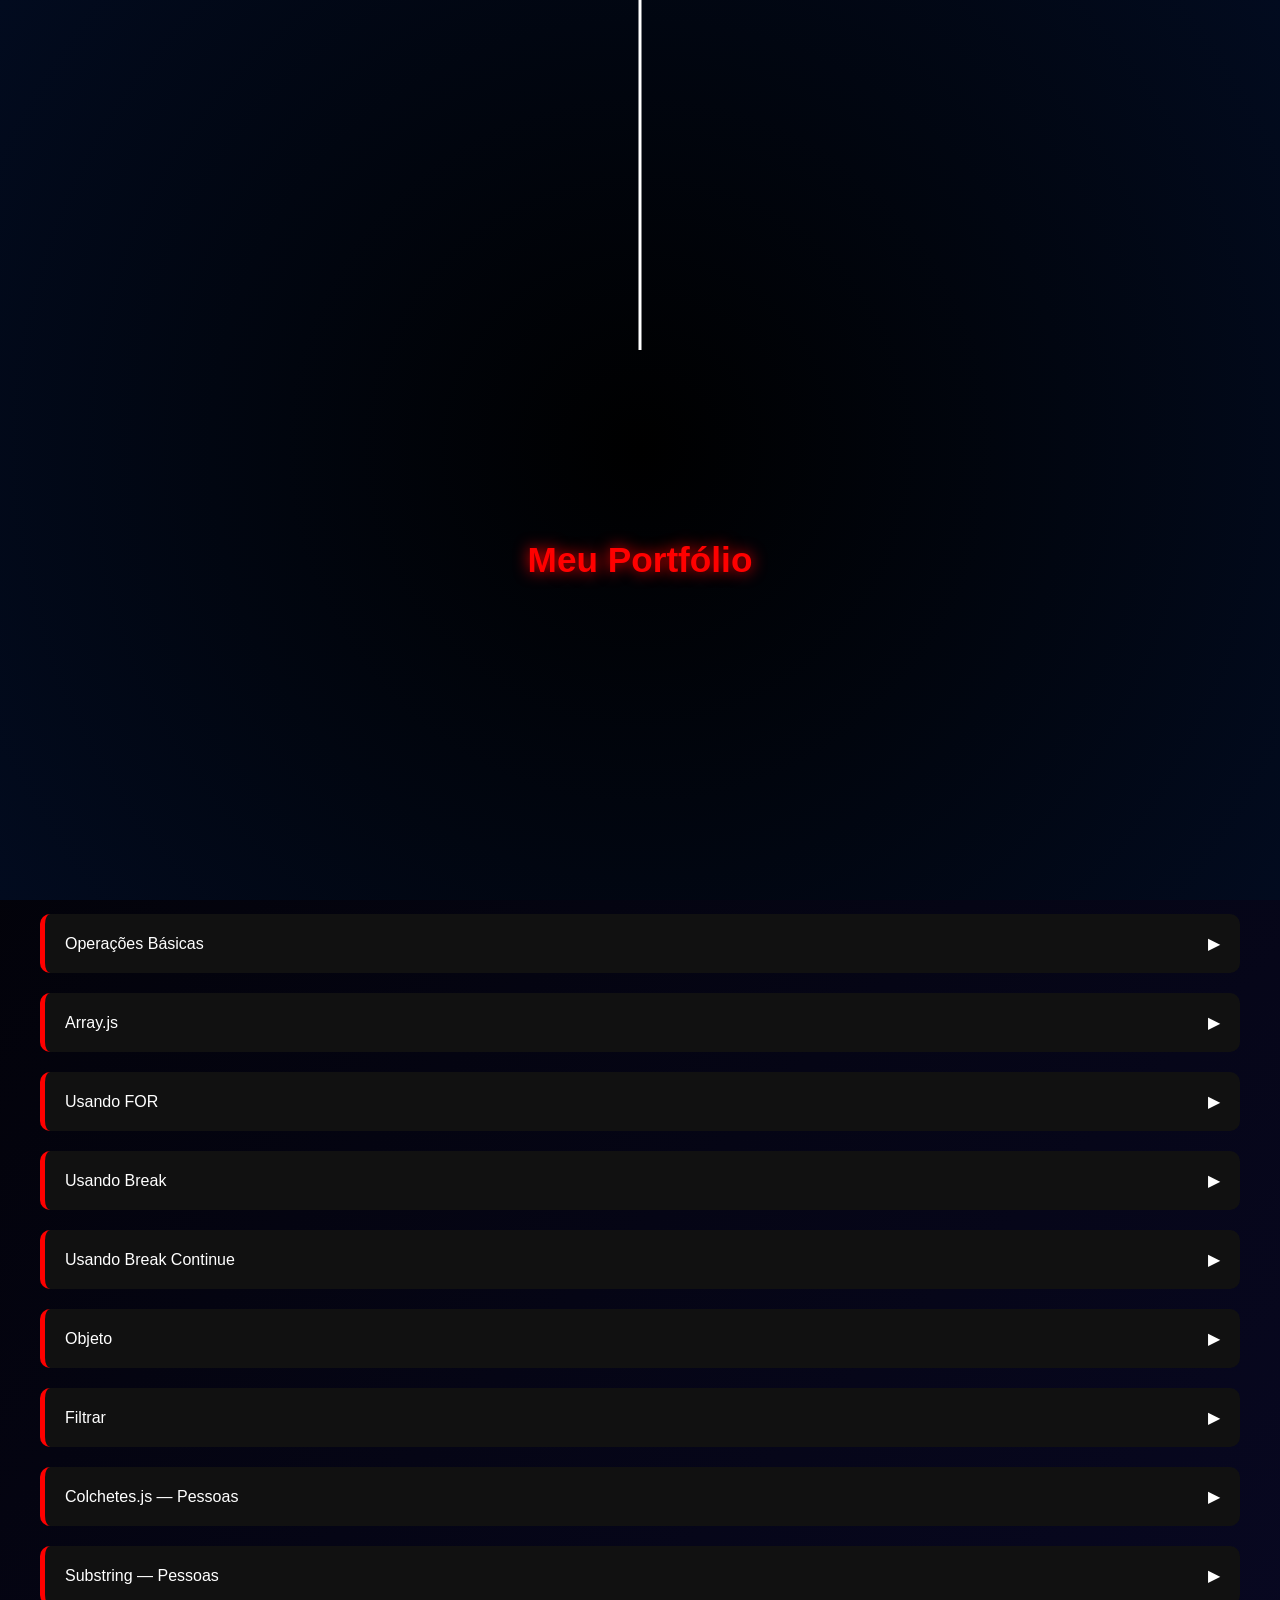
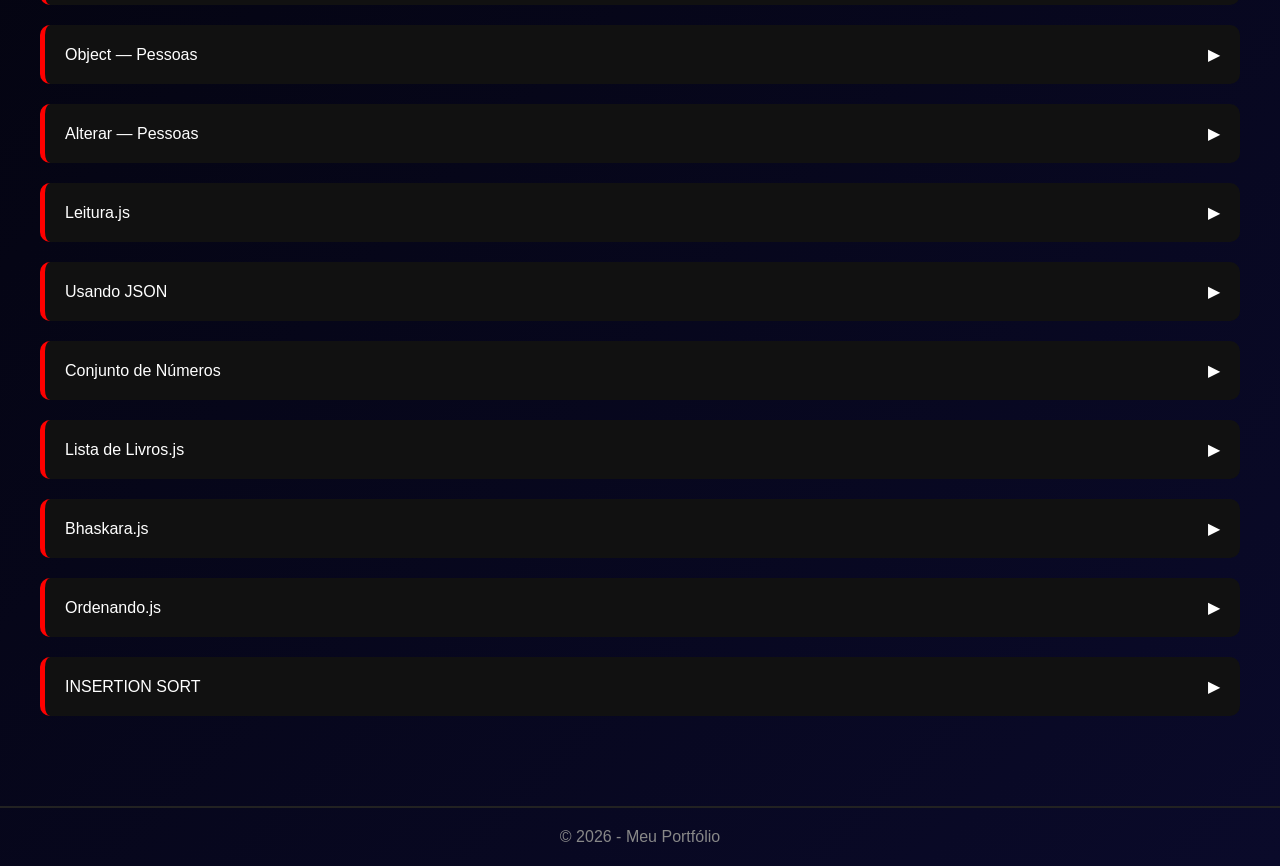
==== index.html @ 5f14a4e6 "Update index.html" ====
<!DOCTYPE html>
<html lang="pt-br">

<head>
    <meta charset="UTF-8">
    <meta name="viewport" content="width=device-width, initial-scale=1.0">
    <title>Portfólio - Desenvolvedora</title>
    <link rel="stylesheet" href="style.css">
</head>

<body>

    <!-- INTRO ANIMADA -->
    <div id="intro">
        <div class="teia"></div>



        <h1 class="intro-text">Meu Portfólio</h1>
    </div>

    <header>
        <h1>Portifólio Isah Beatriz</h1>
        <p>Projetos e atividades desenvolvidas em aula</p>

        <nav>
            <ul>
                <li onclick="mostrarSecao('JavaScript')">JavaScript</li>
                <li onclick="mostrarSecao('html')">HTML</li>
                <li onclick="mostrarSecao('gamma')">Gamma</li>
                <li onclick="mostrarSecao('jogos')">Jogos</li>
                <li onclick="mostrarSecao('mobile')">Mobile</li>
            </ul>
        </nav>
    </header>

    <main>

        <!-- JavaScript -->
        <section id="JavaScript" class="secao ativa">
            <h2>Projetos em JavaScript</h2>

            <div class="card">
                <div class="card-header" onclick="toggleCard(this)">
                    <span>Carro</span>
                    <span class="seta">▶</span>
                </div>

                <div class="card-content">
                    <p>Local do Arquivo: carro.js</p>
                    <pre>
carro1= "fusca";
carro2="uno";

kmcarro1=6;
kmcarro2=4;

precokm1= 20;
precokm2= 35;

totalcarro1= kmcarro1*precokm1;
totalcarro2= kmcarro2*precokm2;

console.log("O total do", carro1, "é:", totalcarro1);
console.log("O total do", carro2, "é:", totalcarro2);
        </pre>
                </div>
            </div>

            <div class="card">
                <div class="card-header" onclick="toggleCard(this)">
                    <span>Selection Sort</span>
                    <span class="seta">▶</span>
                </div>

                <div class="card-content">
                    <p>Local do Arquivo: selectionSort.js</p>
                    <pre>
function selectionSort(arr) { //Define a função que recebe um array arr como parâmetro.
    for(let i = 0; i < arr.length; i++) { //Este é o loop externo. Ele percorre todo o array.
        // A variável i representa a posição atual que estamos tentando preencher com o valor correto
        // (o menor valor restante).
        let min = i; //Aqui, assumimos temporariamente que o menor valor do que resta do array está na posição i.
        // Guardamos esse índice na variável min.
        for(let j = i+1; j < arr.length; j++) { //Este é o loop interno. Ele começa em i + 1 (a próxima posição)
            // e vai até o final do array para procurar se existe algum número ainda menor que o que está em arr[min].
            if(arr[j] < arr[min]) min = j; //Se encontrarmos um valor na posição j que seja menor
            // que o valor na posição min, atualizamos min para ser o novo índice j.
            // Atenção: aqui apenas guardamos a posição do menor número, ainda não trocamos nada.
        } //Fim do loop interno. Agora temos certeza de que min é o índice do menor elemento da parte não ordenada.
        [arr[i], arr[min]] = [arr[min], arr[i]]; //Esta linha usa destructuring assignment para trocar
        // os valores de lugar. O valor que estava em arr[i] vai para a posição arr[min] e vice-versa.
        // É o momento em que o menor valor encontrado "vai para o início" da parte não ordenada.
    } //Fim do loop externo. Repetimos o processo para a próxima posição i.
    return arr; //Após organizar todos os elementos, a função retorna o array agora ordenado.
}
        </pre>
                </div>


            </div>

            <div class="card">
                <div class="card-header" onclick="toggleCard(this)">
                    <span>Média_se</span>
                    <span class="seta">▶</span>
                </div>

                <div class="card-content">
                    <p>Local do Arquivo: média_se.js</p>
                    <pre>
let aluno="Robson";
let n1=99;
let n2=100;
let n3=99;
let n4=100;
let media=0;
let result="";
media=(n1+n2+n3+n4)/4;
if(media>=70){
result="aprovado"
}else{
    result="reprovado"
}
console.log("O aluno " +aluno+ " tem a média "+media+" e está: "+result);
        </pre>
                </div>
            </div>

            <div class="card">
                <div class="card-header" onclick="toggleCard(this)">
                    <span>Notas</span>
                    <span class="seta">▶</span>
                </div>

                <div class="card-content">
                    <p>Local do Arquivo: notas.js</p>
                    <pre>
aluno="pedro";
nota1=5;
nota2=2;
nota3=7;
nota4=4;
media=(nota1+nota2+nota3+nota4)/4;
console.log("o aluno",aluno,"tem a media",media);
        </pre>
                </div>
            </div>

            </div>

            <div class="card">
                <div class="card-header" onclick="toggleCard(this)">
                    <span>Teste.js</span>
                    <span class="seta">▶</span>
                </div>

                <div class="card-content">
                    <p>Local do Arquivo: teste.js</p>
                    <pre>
console.log("hello world");
console.log(0123456789);
console.log("isabelly");
x=8+9;
console.log(x);
y=81;
z=9;
t=y+z;
console.log(t);
console.log("o resultado é:",t);
console.log("o outro resultado é:",x);
        </pre>
                </div>
            </div>

            </div>

            <div class="card">
                <div class="card-header" onclick="toggleCard(this)">
                    <span>Teste.js 2</span>
                    <span class="seta">▶</span>
                </div>

                <div class="card-content">
                    <p>Local do Arquivo: teste2.js</p>
                    <pre>
b=5;
a=12;
t=b*a/2;
console.log("O valor da area é:",t);
        </pre>
                </div>
            </div>


            </div>

            <div class="card">
                <div class="card-header" onclick="toggleCard(this)">
                    <span>Triângulo</span>
                    <span class="seta">▶</span>
                </div>

                <div class="card-content">
                    <p>Local do Arquivo: teste3.js</p>
                    <pre>
delta=0;
b=5;
a=2;
c=8;
x=b*b*4*a*c;
console.log("o valor é, delta", x);
        </pre>
                </div>
            </div>

            </div>

            <div class="card">
                <div class="card-header" onclick="toggleCard(this)">
                    <span>Variáveis</span>
                    <span class="seta">▶</span>
                </div>

                <div class="card-content">
                    <p>Local do Arquivo: variáveis</p>
                    <pre>
let a = 40;
let b = 10;
let c = 20;
let total = 0;
let totald = 0;
let x = c;
x = 5;
total = a + b + c;      
totald = a + b + c / x;  
console.log("valor do total é:", total);
console.log("valor do totald é:", totald);
console.log(outraconta());
console.log(media())

//inicio da function

function outraconta(){
    var d=10;
    var e=20;
    var f=30;
    var tot=0;
    var totd=0;
    var xx=100
    tot= d+e+f;
    totd = (d+e+f)/xx;
    //console.log ("valor de tot é", tot);
    //console.log ("valor de totd é", totd);
    return tot;
    return totd;
   }


   function media(){
    let nfinal=0;
    n1=30;
    n2=90;
    n3=100;
    nfinal=(n1+n2+n3)/3
    console.log ('a média final do aluno é', nfinal.toFixed(2));
   }
        </pre>
                </div>
            </div>

            </div>

            <div class="card">
                <div class="card-header" onclick="toggleCard(this)">
                    <span>Operações Básicas </span>
                    <span class="seta">▶</span>
                </div>

                <div class="card-content">
                    <p>Local do Arquivo: opercaobasica.js</p>
                    <pre>
function soma(a, b){
    return a + b
}

function subtracao(a, b){
    return a - b
}
function multiplicacao(a, b){
    return a * b
}
function divisao(a, b){
    return a / b
}

n1 = 30
n2 = 20


console.log(`O resultado da soma entre ${n1} e ${n2} é: ${soma(n1, n2)}`)
console.log(`O resultado da subtracao entre ${n1} e ${n2} é: ${subtracao(n1, n2)}`)
console.log(`O resultado da multiplicacao entre ${n1} e ${n2} é: ${multiplicacao(n1, n2)}`)
console.log(`O resultado da divisao entre ${n1} e ${n2} é: ${divisao(n1, n2)}`)
        </pre>
                </div>
            </div>

            </div>

            <div class="card">
                <div class="card-header" onclick="toggleCard(this)">
                    <span>Array.js</span>
                    <span class="seta">▶</span>
                </div>

                <div class="card-content">
                    <p>Local do Arquivo: array.js</p>
                    <pre>
let frutas = ["maça", "banana", "laranja"];

console.log(frutas);
console.log(frutas.length);
console.log("="*30);

frutas.push("manga");
console.log(frutas)
console.log(frutas.length);

frutas.pop();
frutas.pop();
frutas.pop();
frutas.pop();
console.log(frutas)
console.log(frutas.length);

frutas.push('uva')
frutas.push('amora')
frutas.push("mixirica","abacate","abacaxi")
console.log(frutas)
console.log(frutas.length);

console.log(frutas[1])
console.log("O total de registro é de",frutas.length)

frutas.unshift("cereja")
console.log(frutas)
console.log(frutas.length)
   
        </pre>
                </div>
            </div>

            </div>

            <div class="card">
                <div class="card-header" onclick="toggleCard(this)">
                    <span>Usando FOR</span>
                    <span class="seta">▶</span>
                </div>

                <div class="card-content">
                    <p>Local do Arquivo: usando for.js</p>
                    <pre>
import frutaLista from "./array.js"

"use strict"

let notas = [8, 7, 6, 9, 10]
let soma = 0

for (let i = 0; i < notas.length; i++){
    soma += notas[i]
}

let media = soma / notas.length
console.log("A media das notas é:",media)

console.log('='*30)

for (let i = 1; i <= 5; i++){
    console.log('contando', i)
}


console.log('='*30)
console.log('Tabuada')

for (let cont = 1; cont <= 10; cont++){
    console.log(`2 x ${cont} = ${2*cont}`)
}

console.log('=' * 30)

const frutas = ['banana', 'laranja', 'maca', 'pera']

for(const fruta of frutas){
    console.log(fruta)
}
        </pre>
                </div>
            </div>

            </div>

            <div class="card">
                <div class="card-header" onclick="toggleCard(this)">
                    <span>Usando Break</span>
                    <span class="seta">▶</span>
                </div>

                <div class="card-content">
                    <p>Local do Arquivo: usandoBreak.js</p>
                    <pre>
const ferramentas = ["martelo", "fita isolante", "chave", "alicate", "trena", "chave de fenda"]

for( let i = 0; i < ferramentas.length; i++){
    console.log("verificando: "+ ferramentas[i])
    if(ferramentas[i] === "chave"){
        console.log("chave encontrada. Parando a busca.")
        break
    }
}

        </pre>
                </div>
            </div>

            </div>

            <div class="card">
                <div class="card-header" onclick="toggleCard(this)">
                    <span> Usando Break Continue</span>
                    <span class="seta">▶</span>
                </div>

                <div class="card-content">
                    <p>Local do Arquivo: break_continue.js</p>
                    <pre>
let carros_estcionados = 0
const limitemaxiomo = 7
console.log('---iniciando verificação vagas---')
for (let vagas = 1; vagas <= limitemaxiomo; vagas++) {
    if(vagas===4 || vagas===7 || vagas===3){
        console.log(`vaga ${vagas}:[interditada]-pulando...`)
        continue
    }
    carros_estcionados++
    console.log(`vaga ${vagas}:[ocupada]-carros estacionados ${carros_estcionados}`)
    if(carros_estcionados===limitemaxiomo){
        console.log('---limite atingido! fechar portão---')
        break
    }
    console.log('---relatório encerrado---')
}
        </pre>
                </div>
            </div>


            </div>

            <div class="card">
                <div class="card-header" onclick="toggleCard(this)">
                    <span>Objeto</span>
                    <span class="seta">▶</span>
                </div>

                <div class="card-content">
                    <p>Local do Arquivo: objeto.js</p>
                    <pre>
let pessoa = {nome:"maria", idade: "30"}
console.log(pessoa.nome)
console.log(pessoa["idade"])

pessoa.profissao = "Desenvolvedora"
pessoa.idade = 31
console.log(pessoa)
        </pre>
                </div>
            </div>

            </div>

            <div class="card">
                <div class="card-header" onclick="toggleCard(this)">
                    <span>Filtrar</span>
                    <span class="seta">▶</span>
                </div>

                <div class="card-content">
                    <p>Local do Arquivo: filtrar.js</p>
                    <pre>
const usuarios = [ //Lista (array)
    {nome: "carlos", idade: 32},
    {nome: "Ana", idade: 28},
    {nome: "felipe", idade: 40}
]

// encontrando um objeto / o find vai buscar / === exato
const ana = usuarios.find(usuarios => usuarios.nome === "ana")
console.log(ana)

const usuariosAcimaDe30 = usuarios.filter(usuarios => usuarios.idade > 30)
console.log(usuariosAcimaDe30)

const usuariosOrdenadosPorIdade = usuarios.sort((a, b) => a.idade - b.idade)
console.log(usuariosOrdenadosPorIdade)

const usuariosOrdenadosAoContrarioPorIdade = usuarios.sort((a, b) => b.idade - a.idade)
console.log(usuariosOrdenadosAoContrarioPorIdade)
        </pre>
                </div>
            </div>

            </div>

            <div class="card">
                <div class="card-header" onclick="toggleCard(this)">
                    <span>Colchetes.js — Pessoas</span>
                    <span class="seta">▶</span>
                </div>

                <div class="card-content">
                    <p>Local do Arquivo: conchete.js</p>
                    <pre>
const cliente = {
  nome: "Andre",
  idade: 32,
  cpf: "1122233345",
  email: "andre@dominio.com",
};

console.log(
  `O nome do cliente é ${cliente["nome"]} e essa pessoa tem ${cliente["idade"]} anos.`
);

const chaves = ["nome", "idade", "cpf", "email", "altura"];

chaves.forEach((chave) => {
  console.log(`A chave ${chave} tem valor ${cliente[chave]}`);
});
        </pre>
                </div>
            </div>

            </div>

            <div class="card">
                <div class="card-header" onclick="toggleCard(this)">
                    <span>Substring — Pessoas</span>
                    <span class="seta">▶</span>
                </div>

                <div class="card-content">
                    <p>Local do Arquivo: substring.js</p>
                    <pre>
const cliente = {
  nome: "Andre",
  idade: 32,
  cpf: "1122233345",
  email: "andre@dominio.com",
};

console.log(
  `O nome do cliente é ${cliente.nome} e essa pessoa tem ${cliente.idade} anos.`
);

console.log(`Os 3 primeiros digitos do CPF são ${cliente.cpf.substring(0, 3)}`);
        </pre>
                </div>
            </div>

            </div>

            <div class="card">
                <div class="card-header" onclick="toggleCard(this)">
                    <span>Object — Pessoas</span>
                    <span class="seta">▶</span>
                </div>

                <div class="card-content">
                    <p>Local do Arquivo: Objet2.js</p>
                    <pre>
const listaCPFs = [1111111, 22222, 3333];

const informacoesPessoa = ["nome", "Jose", "idade", 32, "CPF", "1111222333"];

console.log(informacoesPessoa[1]);

const objetoPessoa = {
  idade: 32,
  nome: "Jose",
};
        </pre>
                </div>
            </div>

            </div>

            <div class="card">
                <div class="card-header" onclick="toggleCard(this)">
                    <span>Alterar — Pessoas</span>
                    <span class="seta">▶</span>
                </div>

                <div class="card-content">
                    <p>Local do Arquivo:alterar.js</p>
                    <pre>
const pessoa = {
  nome: "Luma",
  profissao: "Engenheira",
};
console.log(pessoa.nome);
console.log(pessoa.telefone);
pessoa.telefone = "11 2223333444";
console.log(pessoa.telefone);
pessoa.nome = "Luma Silva";
console.log(pessoa);
const novaPessoa = {
  nome: "Pedro",
};
pessoa = novaPessoa;
        </pre>
                </div>
            </div>

            </div>

            <div class="card">
                <div class="card-header" onclick="toggleCard(this)">
                    <span>Leitura.js</span>
                    <span class="seta">▶</span>
                </div>

                <div class="card-content">
                    <p>Local do Arquivo: leitura.js</p>
                    <pre>
const dados = require("./2.cliente.json")
console.log(dados)
console.log(typeof dados)
const clienteEmString = JSON.stringify(dados)
console.log(clienteEmString)
console.log(typeof clienteEmString)
console.log(clienteEmString.nome)
const objetoCliente = JSON.parse(clienteEmString)
console.log(objetoCliente)
        </pre>
                </div>
            </div>

            </div>

            <div class="card">
                <div class="card-header" onclick="toggleCard(this)">
                    <span>Usando JSON</span>
                    <span class="seta">▶</span>
                </div>

                <div class="card-content">
                    <p>Local do Arquivo: cliente.js</p>
                    <pre>
{
    "nome": "Joao",
    "email": "Joao@firma.com",
    "telefone": ["11223344", "11922334453"],
    "enderecp": {
        "rua": "R. josaph Climber",
        "numero": 404,
        "apartamento": true,
        "complemento": "ap 934"
    }
}
        </pre>
                </div>
            </div>

            </div>

            <div class="card">
                <div class="card-header" onclick="toggleCard(this)">
                    <span>Conjunto de Números</span>
                    <span class="seta">▶</span>
                </div>

                <div class="card-content">
                    <p>Local do Arquivo: conjunto números.js</p>
                    <pre>
function Media(numeros){
    let soma = 0
    for(let i = 0; i < numeros.length; i++){
        soma += numeros[i]
    }
    return soma / numeros.length
}

console.log(Media([10,20,30]))

        </pre>
                </div>
            </div>

            </div>

            <div class="card">
                <div class="card-header" onclick="toggleCard(this)">
                    <span>Lista de Livros.js</span>
                    <span class="seta">▶</span>
                </div>

                <div class="card-content">
                    <p>Local do Arquivo: lista livros.js</p>
                    <pre>
const precosLivros = [
    {
        titulo: 'JavaScript',
        preco: 25
    },
    {
        titulo: 'PHP',
        preco: 15
    },
    {
        titulo: 'Java',
        preco: 30
    },
    {
        titulo: 'Elixir',
        preco: 50
    },
    {
        titulo: 'Go',
        preco: 45
    },
    {
        titulo: 'Python',
        preco: 20
    }
]

module.exports = precosLivros
        </pre>
                </div>
            </div>

            </div>

            <div class="card">
                <div class="card-header" onclick="toggleCard(this)">
                    <span>Bhaskara.js</span>
                    <span class="seta">▶</span>
                </div>

                <div class="card-content">
                    <p>Local do Arquivo: organizandoLista.js</p>
                    <pre>
a = 4;
b = 5;
c = 6;
d = b*b - 4*a*c;
console.log(d);
console.log("O resultado da equação é:", d);

-b + d/d / a*2;
console.log("O resultado de delta é:", -b + d/d / a*2);

-b - d/d / a*2;
console.log("O outro resultado é:", -b - d/d / a*2);

        </pre>
                </div>
            </div>

    <div class="card">
                <div class="card-header" onclick="toggleCard(this)">
                    <span>Ordenando.js</span>
                    <span class="seta">▶</span>
                </div>

                <div class="card-content">
                    <p>Local do Arquivo: organizandoLista.js</p>
                    <pre>
const livros = require('./listaLivros');
let maisBarato = 0;
for (let atual = 0; atual < livros.length; atual++){
    if (livros[atual].preco < livros[maisBarato].preco){
        maisBarato = atual
    }
}
console.log(`o livro mais barato custa
    ${livros[maisBarato].preco}  e o título é
    ${livros[maisBarato].titulo}`)

        </pre>
                </div>
            </div>

        <div class="card">
                <div class="card-header" onclick="toggleCard(this)">
                    <span>INSERTION SORT</span>
                    <span class="seta">▶</span>
                </div>

                <div class="card-content">
                    <p>Local do Arquivo: organizandoLista.js</p>
                    <pre>
const livros = require('./listaLivros');
function insertionSort(lista) {
    for(let atual = 0; atual < lista.length; atual++){
        let analise = atual;
        while(analise > 0 && lista[analise].preco < lista[analise - 1].preco){
            let itemAnalise = lista[analise];
            let itemAnterior = lista[analise - 1];

            lista[analise] = itemAnterior
            lista[analise - 1] = itemAnalise

            analise--
        }
    }
    console.log(lista);
}
insertionSort(livros);

        </pre>
                </div>
            </div>
        </section>

        <!-- HTML -->
        <section id="html" class="secao">
            <h2>Projetos em HTML</h2>
            </div>
            <div class="card">
                <div class="card-header" onclick="toggleCard(this)">
                    <span>Teste.html</span>
                    <span class="seta">▶</span>
                </div>

                <div class="card-content">
                    <a href="https://isahbeatriz.github.io/teste.html/teste.html" target="_blank">
                        Acessar atividade
                    </a>
                </div>
            </div>

            <div class="card">
                <div class="card-header" onclick="toggleCard(this)">
                    <span>PAC-MAN</span>
                    <span class="seta">▶</span>
                </div>

                <div class="card-content">
                    <a href="https://shapeless-play-pac-maze.base44.app" target="_blank">
                        Acessar atividade
                    </a>
                </div>

            </div>

            <div class="card">
                <div class="card-header" onclick="toggleCard(this)">
                    <span>Figurinhas da Copa</span>
                    <span class="seta">▶</span>
                </div>

                <div class="card-content">
                    <a href="https://isahbeatriz.github.io/figurinha/copa2026_html.html" target="_blank">
                        Acessar atividade
                    </a>
                </div>

            </div>

        </section>

        <!-- Gamma -->
        <section id="gamma" class="secao">
            <h2>Projetos em Gamma</h2>

            <div class="card">
                <div class="card-header" onclick="toggleCard(this)">
                    <span>Agenda escolar</span>
                    <span class="seta">▶</span>
                </div>

                <div class="card-content">
                    <a href="https://gamma.app/docs/Agenda-Escolar-27zdc8za28v9t1a" target="_blank">
                        Acessar atividade
                    </a>
                </div>
            </div>

            <div class="card">
                <div class="card-header" onclick="toggleCard(this)">
                    <span>Plano de negocio</span>
                    <span class="seta">▶</span>
                </div>

                <div class="card-content">
                    <a href="https://gamma.app/docs/Agenda-Escolar-A-Digitalizacao-Inteligente-do-Ecossistema-Educaci-rxlgi4yqupv4m5c"
                        target="_blank">
                        Acessar atividade
                    </a>
                </div>
            </div>

            <div class="card">
                <div class="card-header" onclick="toggleCard(this)">
                    <span>propriedade intelectual</span>
                    <span class="seta">▶</span>
                </div>

                <div class="card-content">
                    <a href="https://gamma.app/docs/A-Importancia-da-Propriedade-Intelectual-no-Brasil-79rjzj3d57gpukf"
                        target="_blank">
                        Acessar atividade
                    </a>
                </div>
            </div>
            <div class="card">
                <div class="card-header" onclick="toggleCard(this)">
                    <span>métricas e melhorias</span>
                    <span class="seta">▶</span>
                </div>

                <div class="card-content">
                    <a href="https://gamma.app/docs/Metricas-e-Melhorias-nos-Negocios-quea2hfx4n044iz" target="_blank">
                        Acessar atividade
                    </a>
                </div>

            </div>

        </section>

        <section id="jogos" class="secao">
            <h2>Jogos</h2>

            <div class="card">
                <div class="card-header" onclick="toggleCard(this)">
                    <span>TechQuest</span>
                    <span class="seta">▶</span>
                </div>

                <div class="card-content">
                    <a href="https://active-tech-quest-flow.base44.app" target="_blank">
                        Acessar atividade
                    </a>
                </div>
            </div>
        </section>

        <!-- Mobile -->
        <section id="mobile" class="secao">
            <h2>Projetos em Mobile</h2>

            </div>
            <div class="card">
                <div class="card-header" onclick="toggleCard(this)">
                    <span>app.js</span>
                    <span class="seta">▶</span>
                </div>
            </div>
            <div class="card">
                <div class="card-header" onclick="toggleCard(this)">
                    <span>appimagem.js</span>
                    <span class="seta">▶</span>
                </div>

                <div class="card-content">
                    <a href="https://snack.expo.dev/@isahbeatriz/imagens">
                        Acessar atividade
                        <a
                            href="https://notebooklm.google.com/notebook/78ec4da8-4b31-4e33-b514-9d5a701d78f1/artifact/2b3f3087-930f-4a43-82ec-2ec2ade85578?utm_source=nlm_web_share&utm_medium=google_oo&utm_campaign=art_share_1&utm_content=&utm_smc=nlm_web_share_google_oo_art_share_1_">
                            Ver apresentação
                        </a>
                        <pre>
                           <img src="Captura de tela 2026-04-24 093122.png" alt="QR CODE" class="imagem-projeto">
                        </pre>
                </div>
            </div>

            <div class="card">
                <div class="card-header" onclick="toggleCard(this)">
                    <span>Easy Finance</span>
                    <span class="seta">▶</span>
                </div>

                <div class="card-content">
                    <a href="https://terra-finance-flow.base44.app" target="_blank">
                        Acessar atividade
                    </a>
                </div>
            </div>
        </section>
    </main>

    <footer>
        <p>© 2026 - Meu Portfólio</p>
    </footer>

    <script>
        function mostrarSecao(secaoId) {
            const secoes = document.querySelectorAll('.secao');
            secoes.forEach(secao => secao.classList.remove('ativa'));
            document.getElementById(secaoId).classList.add('ativa');
        }

        function toggleCard(header) {
            const content = header.nextElementSibling;
            const seta = header.querySelector(".seta");

            if (content.style.maxHeight && content.style.maxHeight !== "0px") {
                content.style.maxHeight = "0px";
                seta.style.transform = "rotate(0deg)";
            } else {
                content.style.maxHeight = content.scrollHeight + "px";
                seta.style.transform = "rotate(90deg)";
            }
        }

        // INTRO SOME
        window.addEventListener("load", () => {
            setTimeout(() => {
                document.getElementById("intro").style.opacity = "0";
                setTimeout(() => {
                    document.getElementById("intro").style.display = "none";
                }, 1000);
            }, 3500);
        });
    </script>
</body>

</html>
---- style.css ----
/* RESET */
* {
    margin: 0;
    padding: 0;
    box-sizing: border-box;
    font-family: Arial, Helvetica, sans-serif;
}

/* BODY */
body {
    background: linear-gradient(135deg, #000000, #0a0a2a);
    color: white;
}

/* INTRO */
#intro {
    position: fixed;
    width: 100%;
    height: 100vh;
    background: radial-gradient(circle, #000000, #020b1f);
    display: flex;
    justify-content: center;
    align-items: flex-start;
    flex-direction: column;
    z-index: 9999;
    transition: opacity 1s ease;
    overflow: hidden;
}

/* TEIA */
.teia {
    width: 3px;
    height: 0;
    background: white;
    position: absolute;
    top: 0;
    left: 50%;
    transform: translateX(-50%);
    animation: descerTeia 1.2s ease-out forwards;
}

/* HOMEM-ARANHA IMAGEM */
.spiderman {
    width: 140px;
    position: absolute;
    top: -200px;
    left: 50%;
    transform: translateX(-50%);
    animation: descerHomem 1.6s ease-out forwards;
    animation-delay: 0.2s;
    filter: drop-shadow(0 0 20px red);
}

/* TEXTO INTRO */
.intro-text {
    position: absolute;
    top: 60%;
    width: 100%;
    text-align: center;
    color: #ff0000;
    font-size: 2.2rem;
    opacity: 0;
    animation: aparecerTexto 1s ease forwards;
    animation-delay: 1.8s;
    text-shadow: 0 0 15px red;
}

/* ANIMAÇÕES */
@keyframes descerTeia {
    from { height: 0; }
    to { height: 350px; }
}

@keyframes descerHomem {
    0% { top: -200px; transform: translateX(-50%) rotate(-10deg); }
    70% { top: 180px; transform: translateX(-50%) rotate(5deg); }
    100% { top: 160px; transform: translateX(-50%) rotate(0deg); }
}

@keyframes aparecerTexto {
    from { opacity: 0; transform: translateY(40px); }
    to { opacity: 1; transform: translateY(0); }
}

/* HEADER */
header {
    background: linear-gradient(90deg, #8B0000, #000000, #001f5c);
    text-align: center;
    padding: 30px 20px;
    border-bottom: 3px solid #ff0000;
}

header h1 {
    font-size: 2.5rem;
    color: #ff0000;
}

header p {
    color: #ccc;
    margin-top: 10px;
}

/* MENU */
nav ul {
    list-style: none;
    display: flex;
    justify-content: center;
    gap: 30px;
    margin-top: 20px;
}

nav ul li {
    cursor: pointer;
    padding: 10px 20px;
    transition: 0.3s;
    font-weight: bold;
}

nav ul li:hover {
    border-bottom: 2px solid #ff0000;
    color: #00aaff;
}

/* MAIN */
main {
    padding: 40px;
}

/* SEÇÕES */
.secao {
    display: none;
}

.secao.ativa {
    display: block;
}

/* TITULOS */
h2 {
    margin-bottom: 20px;
    color: #00aaff;
}

/* CARDS */
.card {
    background: #111;
    border-left: 5px solid #ff0000;
    padding: 20px;
    margin-bottom: 20px;
    border-radius: 10px;
    transition: 0.3s;
}

.card:hover {
    transform: scale(1.02);
    border-left: 5px solid #00aaff;
}

/* HEADER DO CARD */
.card-header {
    display: flex;
    justify-content: space-between;
    align-items: center;
    cursor: pointer;
}

/* SETA */
.seta {
    transition: transform 0.3s ease;
}

/* CONTEÚDO */
.card-content {
    max-height: 0;
    overflow: hidden;
    transition: max-height 0.5s ease;
}



/* CÓDIGO */
pre {
    background: #0a0a0a;
    color: #00ff88;
    padding: 15px;
    border-radius: 8px;
    overflow-x: auto;
    margin-top: 10px;
}

/* FOOTER */
footer {
    text-align: center;
    padding: 20px;
    border-top: 2px solid #222;
    margin-top: 30px;
    color: #888;
}
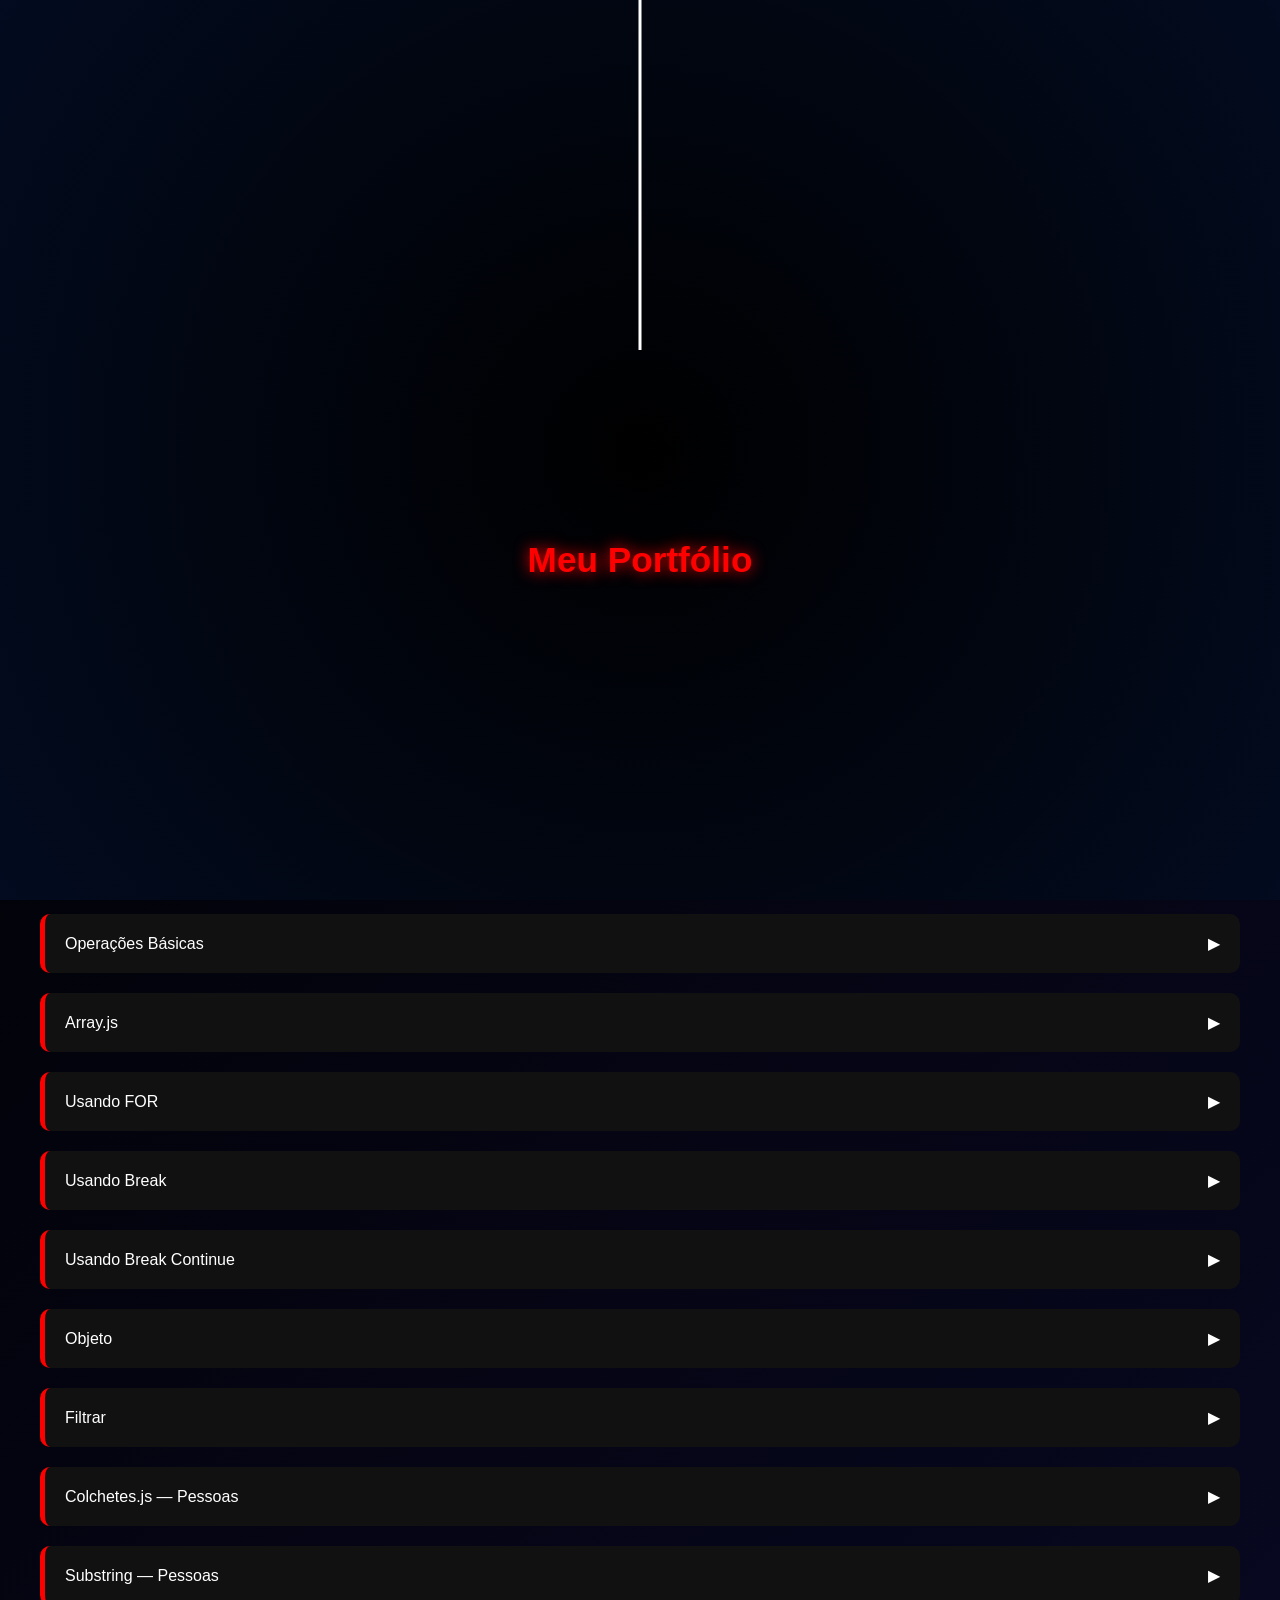
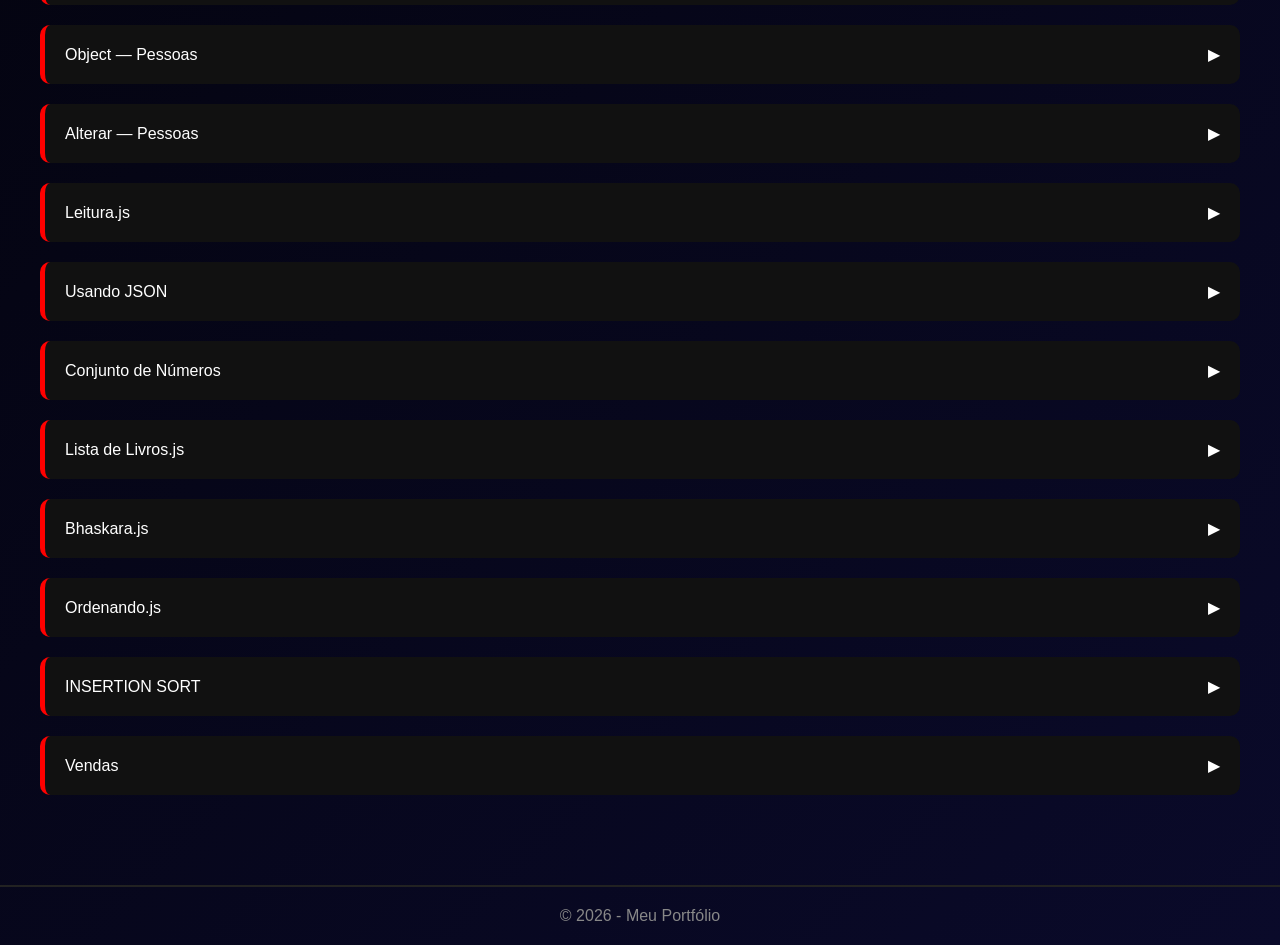
==== commit c10386b3: "Update index.html" ====
--- a/index.html
+++ b/index.html
@@ -825,6 +825,21 @@
         </pre>
                 </div>
             </div>
+
+
+     <div class="card">
+                <div class="card-header" onclick="toggleCard(this)">
+                    <span>Vendas</span>
+                    <span class="seta">▶</span>
+                </div>
+
+                <div class="card-content">
+                    <a href="" target="_blank">
+                        Acessar atividade
+                    </a>
+                </div>
+
+            </div>
         </section>
 
         <!-- HTML -->
